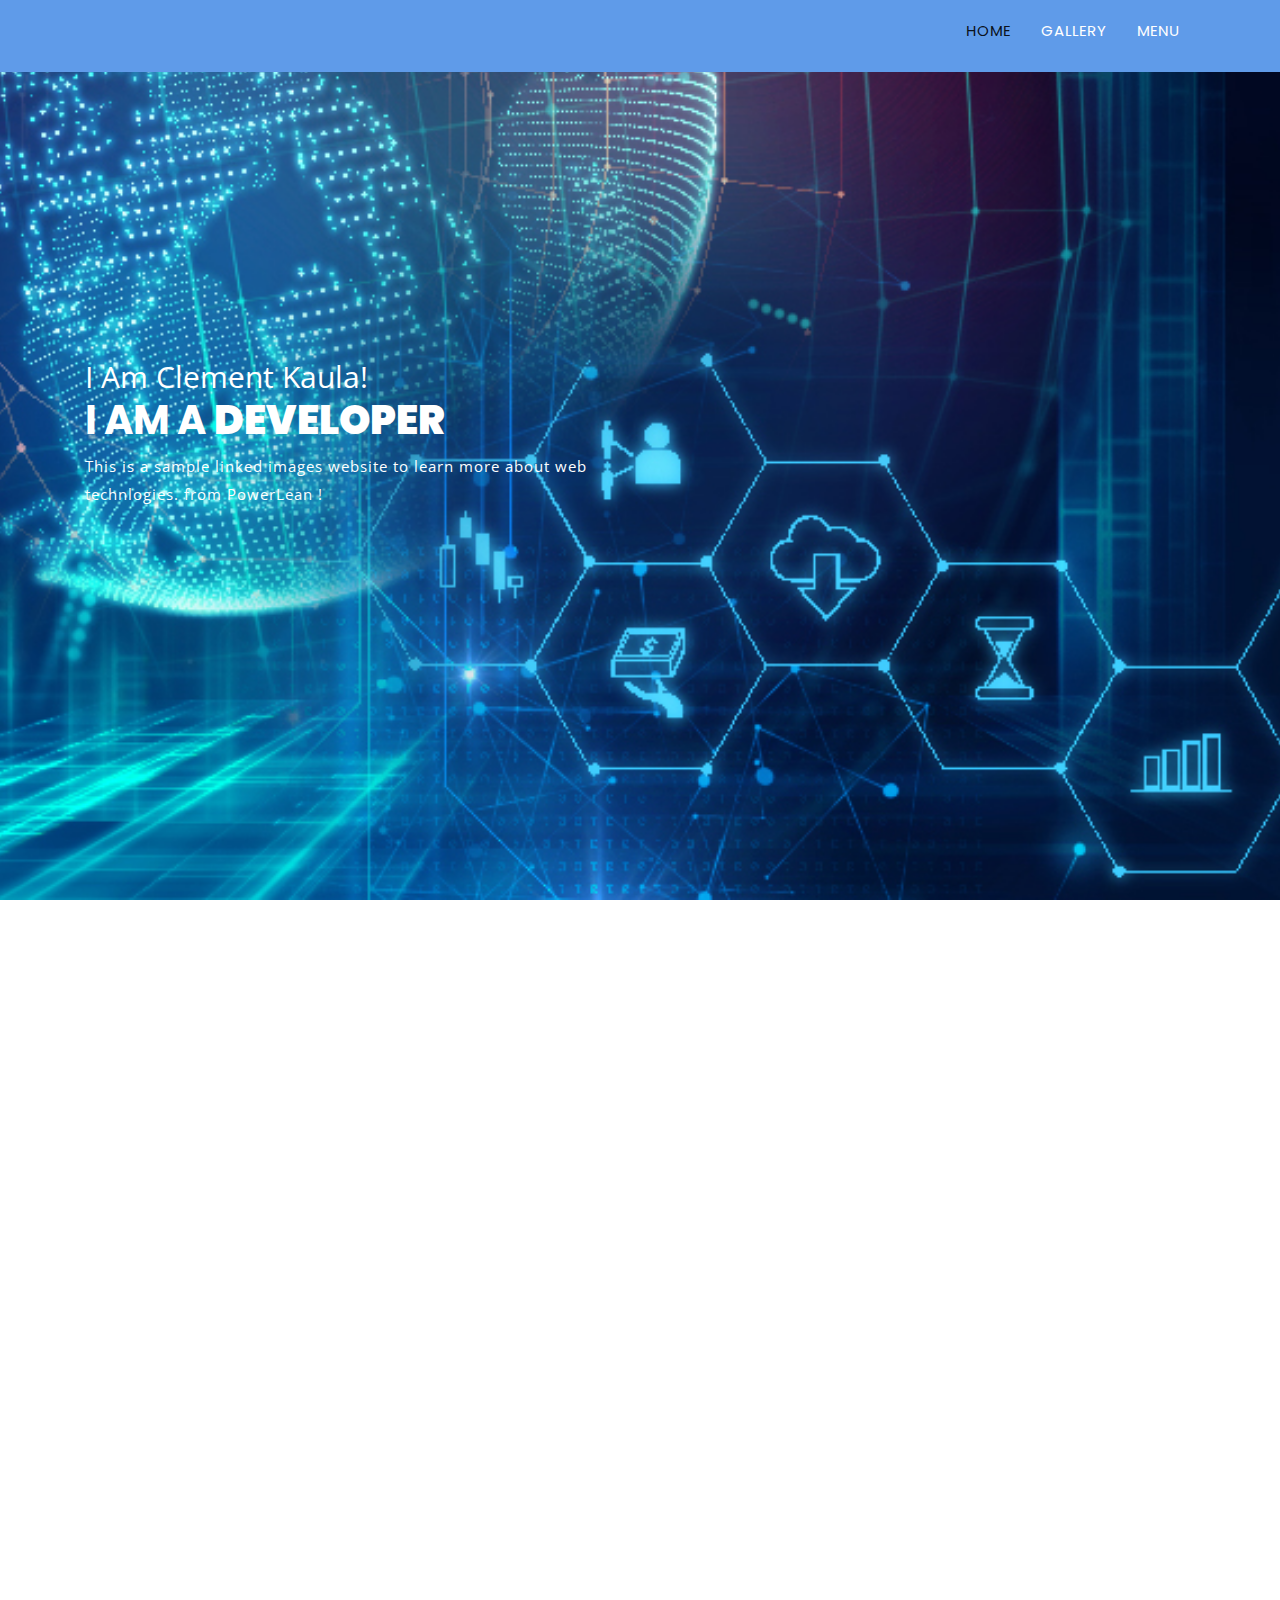
==== index.html @ 2032330b "sync" ====
<!DOCTYPE html>
<html lang="en">

<!-- index-554:30-->
<head>
	<!--===== Meta Tag =====-->
	<meta charset="utf-8">
	<meta http-equiv="x-ua-compatible" content="ie=edge">
	<meta name="description" content="Runaway - Personal Portfolio HTML Template">
	<meta name="viewport" content="width=device-width, initial-scale=1">
	<meta name="keywords" content=" creative, personal, linked page, resume, responsive, bootstrap, photography, designer, developer">
	<meta name="author" content="root">

	 <!--	Css Links
    ==================================================-->
     <link rel="stylesheet" href="css/bootstrap.min.css">
     <link rel="stylesheet" href="css/style.css">

     <!-- Favicon 
    ==================================================-->
	<!-- <link rel="icon" type="image/png" sizes="32x32" href="images/favicon.ico"> -->

      <!--	Title
    ==================================================-->
	<title>Kaula Clement</title>

</head>

<body id="top" class="page-load">
	<!--	Start Back to top
	=================================================-->
	<a href="#" id="scroll" style="display: none;"><span></span></a>
	<!--	End Back to top
	==================================================-->

	<!--	Preloader
	==================================================-->
	<div class="preloader">
		<div class="lds-css ng-scope">
			<div class="lds-spinner" style="width:100%;height:100%">
				<div></div>
				<div></div>
				<div></div>
				<div></div>
				<div></div>
				<div></div>
				<div></div>
				<div></div>
				<div></div>
				<div></div>
				<div></div>
				<div></div>
			</div>
		</div>
	</div>
	

<!-- Wrapper Start 
==================================================-->
<div id="page_wrapper">
	<div class="row">
	<!-- Start Nav Menu 
	==============================================-->
	<header class="main_nav">
		<div class="container">
			<nav class="navbar navbar-expand-lg navbar-light w-100"> 
				<button class="navbar-toggler" type="button" data-toggle="collapse" data-target="#navbarSupportedContent" aria-controls="navbarSupportedContent" aria-expanded="false" aria-label="Toggle navigation"> <span class="navbar-toggler-icon"></span> </button>
				<div class="collapse navbar-collapse" id="navbarSupportedContent">
					<ul class="navbar-nav ml-auto">
					  <li class="nav-item"><a class="nav-link active" href="#top">Home<span class="sr-only">(current)</span></a></li>
					  <li class="nav-item"><a class="nav-link" href="#gallery">Gallery</a></li>
					  <li class="nav-item"><a class="nav-link" href="#menu">Menu</a></li>
					</ul>
				</div>		
			</nav>
		</div>	
	</header>
	
	<!-- End Nav Menu
	==================================================-->
	
	<!--	Start Main Banner 
	==================================================-->
	<section id="main_banner" class="banner_image background1 overlay_one">
		<div class="container h-100">
            <div class="row h-100 align-items-center">
                <div class="col-md-12 col-lg-12 home-content text-left">
                    <div class="mainbanner_content">
                        <span class="pb_5 banner_title text-white">I Am Clement Kaula!</span>  
                        <h1 class="cd-headline clip is-full-width text-uppercase">
                            <span class="text-white">I am a</span>
                            <span class="cd-words-wapper text-white">
                                <b class="is-viible">Developer</b>
                                <!-- <b>Developer.</b>
                                <b>Freelancer.</b> -->
                            </span>
                        </h1>
                        <p class="text-white mb_30">This is a sample linked images website to learn more about web technlogies. from PowerLean !</p>
                        <!-- <a class="btn btn-default" href="#">Download CV</a> -->
                    </div>
                </div>          
            </div>
        </div>
    </section>
	<!--	End Main Banner 
	==================================================-->
	<!--	Start About
	===================================================-->
	<section id="gallery" class="py_80 full_row bg_white">
		<div class="container">
			<div class="row">
				<div class="col-md-12 col-lg-12">
					<div class="section_title_1 text-center mx-auto pb_60 wow animated slideInUp">
	                    <h2 class="title text-uppercase"><span class="line_double mx-auto color_default">nature</span>Nature of the world!!</h2>
	                    <span class="sub_title">Nature picture </span>
	                </div>
				</div>
			</div>
			<div class="about_one">
				<div class="row justify-contents-center ">
					<div class="col-md-7 col-lg-7 mx-auto">
						<img src="/images/images/green-nature-tgy6dtxhgtwubez9.jpg" alt="">
					</div>
					
					</div>
				</div>
			</div>
		</div>
	</section>
	
	<section id="menu" class="py_80 bg_secondery full_row">
		<div class="container">
			<div class="row">
				<div class="col-md-12 col-lg-12">
					<div class="section_title_1 text-center mx-auto pb_60 wow animated slideInUp">
	                    <h2 class="title text-uppercase"><span class="line_double mx-auto color_default">Menu</span>On our menu list</h2>
	                    <span class="sub_title">
							<img src="/images/images/CD-Blog-Cover-Graphics-3-1.jpg" alt="">
						</span>
	                </div>
				</div>
			</div>
			
		</div>
	</section>
	<!--	End Skill
	===================================================-->


	</div>
</div>

	<script src="js/jquery.min.js"></script>
	<script src="js/popper.min.js"></script>
	<script src="js/bootstrap.min.js"></script>
	<script src="js/plugins.js"></script>
	<script src="js/custom.js"></script>
	<script>
		$(document).ready(function() {
		//  Smoothscroll js
		//=========================================
		  $("a").on('click', function(event) {

			  if (this.hash !== "") {
				event.preventDefault();
			  
				var hash = this.hash;

				$('html, body').animate({
				  scrollTop: $(hash).offset().top 
				}, 1000, function(){
			 
				  window.location.hash = hash;
				});
			  }
			});
		 });
	</script>
</body>

<!-- index-554:31-->
</html>
---- css/style.css ----
/**
  
* Template Name: Runaway - Personal Portfolio HTML Template
* Version: 2.1.1
* Author: themetrading
* Email: themetrading@gmail.com
* Developed By: themetrading
* First Release: 08 February 2019
* Author URL: www.themetrading.com

**/

/*===================================================================================
Table of CSS Content arrage with every section name
=====================================================================================

01.   Default Css
02.   Default Margin and Padding
03.   Overlay Css
04.   Socal Media
05.   Massage Box
06.	  Main Title
07.   background Image
08.   Nav Menu Css
09.   Side Nav menu
10.   Main banner
11.   Slider 
12.	  About
13.	  Video Popup 
14.	  Progress Bar and Fact Counter
15.   Services One
16.   Services Two
17.	  Portfolio
18.   Pricing
19.   Team
20.	  Testimonial
21.   Blog
22.   Contact
23.   Preloader 
24.   Back to Top
25.   Page Banner
26.   Page Nav
27.   Blog Sidebar
28.   Blog Details
29.   Template Default Animation Css
30.   Color Settings
31.   Responsive Media Queries Css
/*===================================================================================
	Typography links 
 	Import Google Fonts
=====================================================================================*/
@import url("https://fonts.googleapis.com/css?family=Open+Sans:400,400i,700,700i,800,800i|Poppins:400,400i,600,600i,700,700i,800,800i");

/*===================================================================================
01.		Default Css
=====================================================================================*/
body{
	font-family: 'Open Sans', sans-serif;
	font-size: 15px;
	line-height: 28px;
}
h1,h2,h3,h4,h5,h6{
   font-family: 'Poppins', sans-serif;
   font-weight: 700;
}
h1{
	font-size: 40px;
	line-height: 48px;
}
h2{
	font-size: 32px;
	line-height: 44px;
}
h3{
	font-size: 24px;
	line-height: 36px;
}
h4{
	font-size: 18px;
	line-height: 30px;
}
h5{
	font-size: 16px;
	line-height: 24px;
}
h6{
	font-size: 14px;
	line-height: 22px;
}
p{
	margin: 0px;
}
img{
    width: 100%;
    height: auto;
}
ul{
	margin: 0;
	padding: 0;
}
ul li{
	list-style-type: none;
}
a{
	display: inline-block;
	font-family: 'Poppins', sans-serif;
}
a:hover,a:focus,a.active{
	text-decoration: none !important;
	box-shadow: none !important;
}
*, ::after, ::before{
	 outline: none !important;
}
.btn:focus,.btn:active {
   outline: none !important;
   box-shadow: none;
}
.btn{
    padding: 10px 30px;
    font-size: 14px;
    font-family: 'Open Sans', sans-serif;
    border-radius: 0px;
    font-weight: 600;
    letter-spacing: 1px;
    text-transform: uppercase;
}
.btn_info{
  font-style: italic;
  text-transform: capitalize;
  padding: 0px;
}
.w_60{
	width: 60%;
}
.w_50{
	width: 50%;
}
.w_40{
	width: 40%;
}
.xy-center{
    position: absolute;
    left: 50%;
    top: 50%;
    z-index: 11;
}
[class^="flaticon-"]:before, [class*=" flaticon-"]:before{
	margin-left: 0px !important;
}
.pp-scrollable{
    overflow-y: scroll;
    height: 100%;
}
.full_row{
  position: relative;
  width: 100%;
}
::-webkit-scrollbar{
      width: 5px !important;
    }
    ::-webkit-scrollbar-track {
      box-shadow: inset 0 0 5px #ececec !important; 
    }
/*=====================================================================================
02.		Default Margin and Padding
========================================================================================*/
/*  Margin 
======================*/
.mx_10{
	margin: 0px 10px;
}
.my_60{
  margin: 60px 0px;
}
.mt_5{
	margin-top: 5px;
}
.mt_15{
    margin-top: 15px;
}
.mt_60{
	margin-top: 60px;
}
.mb_60{
  margin-bottom: 60px;
}
.mt_30{
	margin-top: 30px;
}
.mt_100{
  margin-top: 100px;
}
.ml_105{
    margin-left: 105px;
}
.mr_20{
  margin-right: 20px;
}
.mr_60{
  margin-right: 60px;
}
.mb_15{
    margin-bottom: 15px
}
.mb_20{
  margin-bottom: 20px;
}
.mb_30{
    margin-bottom: 30px
}
/*  padding  
========================*/
.p_30{
  padding: 30px;
}
.p_20{
  padding: 20px;
}
.py_60{
  padding: 60px 0px;
}
.py_80{
	padding: 80px 0px;
}
.pr_50{
  padding-right: 50px;
}
.pt_15{
  padding-top: 15px;
}
.pt_30{
	padding-top: 30px;
}
.pt_60{
	padding-top: 60px;
}
.pb_60{
	padding-bottom: 60px;
}
.pb_30{
	padding-bottom: 30px;
}

/*=======================================================================
03.		Overlay Css
=========================================================================*/
.overlay_one,.overlay_two,.overlay_three,.overlay_four{
    position: relative;
}
.overlay_one:before,.overlay_two:before,.overlay_three:before,.overlay_four:before{
  position: absolute;
  content:" ";
  top:0;
  left:0;
  width:100%;
  height:100%;
  display: block;
  z-index: 9
}
/*=======================================================================
04.   Socal Media
=========================================================================*/
.socal_media ul li{
  margin-bottom: 15px;
}
.socal_media ul li a,.owl-carousel .owl-nav button.owl-prev,
.owl-carousel .owl-nav button.owl-next,.contact_icon,.contact_icon{
  width: 50px;
  height: 50px;
  line-height: 42px;
  text-align: center;
  border-radius: 50%;
  border: 5px solid;
}
.socal_media_2 ul li{
  float: left;
  padding-right: 20px;
  font-size: 18px;
}

/*====================================================================
05.   Massage Box
======================================================================*/
.contact_massage {
    content: "";
    position: absolute;
    top: 20px;
    right: 0;
    width: 60px;
    height: 60px;
    z-index: 111;
}
.contact_massage a {
    font-size: 24px;
    line-height: 60px;
    display: block;
    margin: 0 auto;
    text-align: center;
}
/*====================================================================
06.		Main Title
======================================================================*/
.section_title_1 .title span{
    display: table;
    font-size: 18px;
    font-weight: 600;
    padding-left: 35px;
}
.section_title_1{
  width: 60%;
}
.main_title p{
  width: 40%;
}
.line_double{
    position: relative;
    text-transform: lowercase;
    padding: 0 50px !important;
}
.line_double::before, .line_double::after{
    background-color: #95bb2f;
}
.line_double::before {
    left: 0;
}
.line_double::before, .line_double::after{
	content: "";
	position: absolute;
    width: 25px;
    height: 2px;
    top: 50%;
}
.line_double::after {
    right: 0;
}
.line_double::before, .line_double::after{
	content: "";
	position: absolute;
    width: 25px;
    height: 2px;
    top: 50%;
}
#pp-nav{
    z-index: 11;
}
#pp-nav span, .pp-slidesNav span{
    top: 2px;
    left: 2px;
    width: 10px;
    height: 10px;
    border: 2px solid;
    border-radius: 50%;
    position: absolute;
    z-index: 1;
}
#pp-nav li .active span:before{
    content: "";
    position: absolute;
    width: 14px;
    height: 14px;
    top: -4px;
    left: -4px;
    border-radius: 100%;
    border: 1px solid #fff;
}
.widget_title{
  position: relative;
  font-weight: 600;
  text-transform: uppercase;
}
.widget_title:before{
    content: "";
    position: absolute;
    bottom: -5px;
    left: 0px;
    width: 50px;
    height: 2px;
}
/*====================================================================
07.   background Image
======================================================================*/
.bg_transparent{
  background-color: transparent;
}
.background1{
  background-image: url(../images/Tech-innovation-blog.jpg);
  /* background-image: url(../images/slider/03.jpg); */
}
.background2{
    background: url(../images/background/01.jpg) no-repeat center fixed;
}
.background3{
  background-image: url(../images/slider/04.jpg);
}
.background4{
  background-image: url(../images/slider/05.jpg);
}
.background5{
  background-image: url(../images/slider/06.jpg);
}
.background6{
    background-image: url(../images/footer.png);
    background-size: cover;
    background-repeat: no-repeat;
    width: 100%;
    height: auto;
}
.background7{
  background-image: url(../images/background/02.jpg);
}
.background8{
  background-image: url(../images/background/03.png);
}
.background9{
  background-image: url(../images/background/04.jpg);
  background-size: cover;
  background-position: center center;
}
/*====================================================================
08.   Nav Menu Css
======================================================================*/
.navbar{
	padding:0px;
}
.box-layout .main_nav{
  width: 1280px;
  display: inline-block;
  margin: 0 auto;
}
header{
  z-index: 11;
}
.navbar-brand{
	text-transform: uppercase;
	font-weight: 700;
	letter-spacing: 2px;
	font-family: 'Poppins', sans-serif;
}
.main_nav{
	  width: 100%;
    right: 0;
    left: 0;
    position: absolute;
    padding: 15px 0;
    min-height: 72px;
    background-color: #5f9be9;
}
.nav-scroll{
    left: 0;
    padding: 15px 0px;
    position: fixed;
    top: -100px;
    width: 100%;
    z-index: 100;
}
.navbar-light .navbar-nav .nav-link{
	letter-spacing:1px;
	text-transform: uppercase;
	line-height: 32px;
}

.navbar .navbar-nav .nav-item{
	padding:0px 15px;
}
.navbar-nav .nav-item .nav-link{
	position: relative;
	padding: 0;
  color: white;
}
.navbar-nav .nav-item .nav-link:before{
    position: absolute;
    content: "";
    width: 100%;
    display: table;
    height: 2px;
    left: 0px;
    bottom: 0px;
    opacity: 0;
}
.navbar-nav .nav-item .nav-link.active:before{
    opacity: 1;
}
/*==================================================================================
09.   Side Nav menu
====================================================================================*/
.sidebar{
  position: fixed;
    top: 0;
    left: 0;
    height: 100%;
    z-index: 100;
    padding: 30px 20px;
}
.sidenav{
    height: 100%;
    width: 0;
    position: fixed;
    z-index: 999;
    top: 0;
    left: 0;
    overflow-x: hidden;
    transition: 0.5s;
    padding-top: 60px;
}

.sidenav a{
    text-decoration: none;
    font-size: 14px;
    display: block;
}
ul#menu li a{
  margin: 7px 30px;
}
.sidenav .closebtn {
    position: absolute;
    top: 10px;
    right: 25px;
    font-size: 36px;
}
.sidebar span{
   font-size: 36px;
   display: block;
   text-align: center;
}
.sidebar img{
    margin-bottom: 60px;
}
#mysidenav img{
    width: 50px;
    height: auto;
    display: block;
    margin: 15px 0px 30px 30px;
}   
/*====================================================================
10.   Main banner
======================================================================*/
.banner_image,.banner_water_effect{
    width: 100%;
    height: 100vh;
    background-size: cover;
    overflow: hidden;
    background-position: 50% 50%;
    background-repeat: no-repeat;
    position: relative;
}
.mainbanner_content{
  position: relative;
  z-index: 9
}
.banner_title{
  font-size: 30px;
}
.mainbanner_content p{
	font-size: 15px;
	letter-spacing: 1px;
  width: 50%;
}
/*===============================================================================
11.   Slider 
=================================================================================*/
.pattan{
    position: relative;
}
.pattan:after{
    content: "";
    position: absolute;
    top: 0;
    bottom: 0;
    left: 0;
    background-image: url(../images/pattan.png);
    background-color: transparent;
    z-index: 9;
    width: 40%;
    height: auto;
}
.carousel-caption{
    position: absolute;
    text-align: left;
    top: 50%;
    z-index: 999
}
.carousel-caption p{
  width: 60%;
}
#slider img{
    width: 100%;
    height: 100vh;
    max-height: 100%;
    object-fit: cover;
}
.carousel-caption h1{
    position: relative;
    z-index: 99
}
/* Slider Liner Css Start */
.line-container{
    max-width: 1224px;
    width: 92%;
    margin: 0 auto;
    position: absolute;
    top: 0;
    right: 0;
    left: 0;
    z-index: 5;
}
.liner{
    position: relative;
}
.liner:before{
    content: "";
    position: absolute;
    top: 0;
    left: 50%;
    right: 50%;
    bottom: 0;
    border: 1px solid rgba(255, 255, 255, 0.09);
    width: 1px;
    height: 100vh;
    min-height: 100%;
}
/*===============================================================================
12.		About
=================================================================================*/

.personal_info ul li{
	border-bottom: 1px solid;
	padding: 10px 0px;
}
.about2 img{
  width: 100%;
  height: 100vh;
  max-height: 100%;
}
.personal_info ul li{
  border-bottom: 1px solid;
  border-width: 80%;
  padding: 10px 0px;
}
.myself img{
  width: 150px;
  height: auto;
  float: right;
}

/*===============================================================================
13.		Video Popup 
=================================================================================*/
.intro-video {
 width:100%;
 height: 350px;
 background-size: cover;
 position: relative
}
.intro-video:before {
 position: absolute;
 content: "";
 width: 100%;
 height: 100%;
 top: 0;
 left: 0;
 z-index: 1
}
.video-popup span{
 position: absolute;
 width: 80px;
 height: 80px;
 line-height: 80px;
 text-align: center;
 font-size: 24px;
 border-radius: 50%;
 padding-left: 3px;
 top: 50%;
 left: 50%;
 z-index: 2
}
.video-popup .inner_title.center_middle{
 margin-top: 80px
}
.YouTubePopUp-Wrap {
  background-color: rgba(0, 0, 0, 0.8);
  height: 100%;
  left: 0;
  position: fixed;
  top: 0;
  width: 100%;
  z-index: 99999
}
.YouTubePopUp-Content {
  background: rgba(0, 0, 0, 0) url("../images/fancybox/fancybox_loading.gif") no-repeat scroll center center;
  display: block;
  height: 100%;
  margin: 0 auto;
  max-width: 680px;
  position: relative
}
.YouTubePopUp-Content iframe {
  border: medium none;
  bottom: 0;
  display: block;
  height: 480px;
  margin: auto 0;
  max-width: 100%;
  position: absolute;
  top: 0;
  width: 100%
}
.profile_img.personal_video{
    position: relative;
}
.profile_img.personal_video a {
    position: absolute;
    width: 80px;
    height: 80px;
    line-height: 90px;
    text-align: center;
    border-radius: 50%;
    top: 48%;
    left: 78px;
    z-index: 222;
}
.profile_img.personal_video .iconround:before{
    content: "";
    position: absolute;
    top: 48%;
    left: 17px;
    width: 122px;
    height: 122px;
    border: 5px solid;
    border-radius: 100%;
}
.profile_img.personal_video .loader{
    position: absolute;
    left: 17.50%;
    top: 48%;
    z-index: 11;
}
.personal_video a {
    position: relative;
}
.personal_video a {
    position: absolute;
    width: 80px;
    height: 80px;
    line-height: 90px;
    text-align: center;
    border-radius: 50%;
    top: 50%;
    left: 50%;
    z-index: 222;
}
.personal_video .video-popup i:before {
    font-size: 24px;
    text-align: center;
    margin: 0 auto;
    margin-left: 8px;
}

/*===============================================================================
14.   Progress Bar and Fact Counter
=================================================================================*/
/* progress-bar */
.prgs-bar{
  position: relative;
}
.prgs-bar > span{
  font-weight: 600;
  text-transform: uppercase
}
.skill-progress .progress{
  margin: 5px 0 20px;
  border-radius: 0px;
}
.skill-percent{
  position: absolute;
  right: 0;
  top: 0;
  text-align: right;
  font-weight: 700;
  font-size: 15px;
}
.progress-bar{
  transition: all 3000ms ease 0s;
  width: 0
}
/* Fact Counter */

.fact-counter{
  position: relative;
  z-index: 11
}
.counter span:before{
  font-size: 44px;
  margin-left: 0;
}
.count-num{
  float: left;
  display: contents;
}
.counting_digit span{
  font-size: 30px;
  margin-left: 5px;
}
.counter h3{
  font-weight: 600;
  letter-spacing: 3px;

}
/*==================================================================================
15.   Services One
====================================================================================*/
.service_one{
  border-radius: 20px;
  border: 2px solid;
  border-color: transparent;
  margin: 10px 20px;
}
.service_one:hover{
  border: 2px solid;
}
.srvicon{
  width: 70px;
  height: 70px;
  text-align: center;
  border-radius: 50%;
  border: 5px solid;
  margin-bottom: 15px;
}
.srvicon span:before{
  font-size: 32px;
  text-align: center;
  margin: 0 auto;
  line-height: 62px;
}
.owl-nav{
  margin-top: 50px !important;
  text-align: center;
  margin: 0 auto;
}
.owl-carousel .owl-nav button.owl-prev{
  margin-right: 10px;
}
.owl-carousel .owl-nav.disabled{
  display: block !important;
}
/*==================================================================================
16.   Services Two
====================================================================================*/
.service_two p{
  padding: 30px 20px;
}
.srv_item_number{
    position: relative;
    overflow: hidden;
    text-align: right;
    border-bottom: 1px dotted;
}
.srv_item_number:after{
    content: "";
    position: absolute;
    right: 0;
    bottom: 0;
    display: block;
    width: 80px;
}
.srv_item_number strong{
    font-size: 42px;
    line-height: 42px;
    font-weight: 700;
    position: relative;
    top: 20px;
    display: inline-block;
    transition: all .4s ease;
    padding-right: 20px;
}
.service_two .srv_icon{
    width: 100px;
    height: 100px;
    transition: all .8s ease;
    text-align: center;
    margin: 0 auto
}
.service_two .srv_icon span:before{
    font-size: 42px;
    line-height: 100px;
}
.service_two:hover .srv_item_number strong{
    top: 0;
}
.service_two:hover .srv_icon{
    transform: rotateY(180deg);
}

/*===============================================================================
17.		Portfolio
=================================================================================*/

.filters ul li{
	float: left;
	margin: 0px 15px;
	cursor: pointer;
	font-family: 'Poppins', sans-serif;
	font-size: 16px;
	text-transform: uppercase;
	letter-spacing: 1px;
}
.default-portfolio-item{
    position: relative;
}
.default-portfolio-item .overlay-box{
	position:absolute;
	left:0px;
	top:0px;
	width:100%;
	height:100%;
	display:block;
	opacity:0;
	visibility:hidden;
}

.default-portfolio-item .overlay-box span{
	position:absolute;
	left:0px;
	top:47%;
	width:100%;
	height:100%;
	display:table;
	vertical-align:middle;
	text-align:center;
}
.default-portfolio-item .overlay-box span i.fa{
    text-align: center;
    font-size: 24px;
}
.filter-list .mix{
	display:none;	
}
.gallery-section .filters{
	position:relative;
	text-align:center;
	margin-bottom:50px;	
}

.gallery-section .filter-btns{
	position:relative;
	text-align:center;
}

.gallery-section .filter-btns li{
	position:relative;
	display:inline-block;
	padding:5px 20px;
	line-height:24px;
	border:1px solid;
	cursor:pointer;
	text-transform:uppercase;
	font-size:14px;
	margin-right:15px;
}
.tag{
	position:absolute;
	left:15px;
	bottom:5%;
	vertical-align:middle;
	text-align:center;
}
.tag ul li{
	float: left;
	padding-right: 5px;
}
.overlay-box{
	border:5px solid
}
/*============================================================================
18.   Pricing
==============================================================================*/
.table{
  border-radius: 20px;
  padding: 40px 30px;
}
.table h1{
  font-family: 'Poppins', sans-serif;
}
.table ul li{
  padding: 7px;
  border-bottom: 1px solid;
}
.table ul li:last-child{
  border-bottom: none;
}
/*===========================================================================
19.   Team
=============================================================================*/
.member{
  position: relative;
}
.member .data{
  -moz-transform: rotate(-90deg);
  -webkit-transform: rotate(-90deg);
  -o-transform: rotate(-90deg);
  -ms-transform: rotate(-90deg);
  transform: rotate(-90deg);
  transform-origin: left top 0;
  display: inline-block;
  position: absolute;
}
.member .data h4, .member .data strong{
  padding: 10px 30px;
  display: block;
}
.data strong{
  letter-spacing: 2px;
  font-weight: 500;
}
.border h4, .border strong{
  margin-bottom: 0px;
}
.border strong{
  font-weight: 500;
  letter-spacing: 1px;
  font-size: 16px;
  margin-bottom: 15px;
}
.member .hover_overlay{
    position: absolute;
    content: " ";
    top: 0;
    left: 0;
    width: 100%;
    height: 100%;
    z-index: 9;
    padding: 15px;
    background-color: rgba(0,0,0,0.5);
    opacity: 0;
}
.hover_overlay .socal_media{
  text-align: center;
  margin: 0 auto;
  display: table;
}
.hover_overlay .socal_media ul li{
  float: left;
  margin-right: 5px;
  margin-bottom: 0px;
}
.hover_overlay .socal_media ul li a{
  width: 45px;
  height: 45px;
  line-height: 36px;
}
.border{
  width: 100%;
  height: 100%;
  padding: 15px;
  border: 3px solid !important;
}
.border p{
  margin-bottom: 25px;
}
.member:hover .data{
  opacity: 0;
}
/*============================================================================
20.		Testimonial
==============================================================================*/

.member_feedback{
  position: relative;
  margin: 60px 15px 10px 15px;
}
.member_feedback h5{
  letter-spacing: 2px;
}
.client_img img{
  width: 100px !important;
  height: auto;
  border-radius: 100%;
  position: absolute;
  top: -50px;
  left: 30px;
  margin-bottom: 20px;
}
.star{
  margin-top: 40px;
}
.member_feedback h5{
  font-weight: 500
}
.star ul li{
  float: left;
  margin-right: 5px;
}
.member_feedback:after{
  content: "";
  display: block;
  position: absolute;
  top: 0;
  right: -1px;
  background-image: url(../images/testimonial/clone.png);
  background-repeat: no-repeat;
  width: 100%;
  height: 100%;
  opacity: 0.04;
  background-position: top right;
  overflow: hidden;
}
.owl-carousel .owl-nav button.owl-prev span,
.owl-carousel .owl-nav button.owl-next span{
	font-size: 20px;
    line-height: 40px;
    font-weight: 600;
}
.owl-carousel .owl-nav button.owl-prev {
    margin-right: 10px;
}
/*===============================================================================
21.   Blog
=================================================================================*/
.blog_item{
  position: relative;
}
.comments{
    position: absolute;
    top: 10px;
    right: 30px;
    z-index: 11;
    font-size: 42px;
}
.comments span{
    position: absolute;
    top: 7px;
    right: 12px;
    z-index: 11;
    font-size: 14px;
    font-weight: 600;
}
.blog_content{
  padding: 30px 15px;
  display: inline-block;
}
.blog_title a h5{
  line-height: 24px;
}
.blog_img{
    overflow: hidden;
}
.admin{
  border-radius: 30px;
  padding: 5px;
  display: inline-block;
  float: left;
}
.admin img{
  width: 40px !important;
  height: 40px;
  border-radius: 100%;
  margin-right: 10px;
  float: left;
}
.admin span{
  padding-right: 15px;
  line-height: 39px;
}
.date{
  font-size: 16px;
  font-weight: 700;
  line-height: 50px;
}

/*===============================================================================
22.   Contact
=================================================================================*/
.contact_info ul li{
  margin-bottom: 10px;
}
.contact_text h6{
  font-weight: 600;
  letter-spacing: 1px;
}
.form-control{
  padding: 5px 15px;
  font-size: 14px;
  height: calc(30px + 15px);
  margin-bottom: 30px;
  border-radius: 0px;
  border: none;
  border-bottom: 1px solid;
}
.form-control:focus{
    outline: 0;
    box-shadow: none;
}
.error-handel{
  position: relative;
}
.error-handel:before{
  bottom: -30px;
  display: table;
  height: 35px;
  left: 15px;
  margin: auto 0;
  position: absolute;
  text-align: left;
  width: 100%
}
#success, #error {
  display: none;
  line-height: 34px
}
.contact_message .error{
  font-weight: 500;
  font-size: 13px;
  margin-bottom: 0;
}
#success, #error {
  display: none;
  line-height: 34px
}
#success {
  color: #31bb15
}
.contact_message .error{
  font-weight: 300;
  font-size: 13px;
  margin-bottom: 0;
}
.contact_info ul li .contact_icon{
    margin-right: 20px;
}
.contact_text{
  display: table-cell;
}
.twite i {
    padding-right: 15px;
}
.subscribe .form-control{
  border-bottom: 0px;
}

/*===============================================================================
23.   Preloader 
=================================================================================*/
.preloader{
    width: 100%;
    height: 100%;
    top: 0;
    left: 0;
    position: fixed;
    z-index: 9999;
}
@keyframes lds-spinner {
  0% {
    opacity: 1;
  }
  100% {
    opacity: 0;
  }
}
@-webkit-keyframes lds-spinner {
  0% {
    opacity: 1;
  }
  100% {
    opacity: 0;
  }
}
.lds-spinner{
  position: absolute;
  top: 50%;
  left: 50%;
}
.lds-spinner div {
  left: 94px;
  top: 48px;
  position: absolute;
  -webkit-animation: lds-spinner linear 1s infinite;
  animation: lds-spinner linear 1s infinite;
  width: 12px;
  height: 24px;
  border-radius: 40%;
  -webkit-transform-origin: 6px 52px;
  transform-origin: 6px 52px;
}
.lds-spinner div:nth-child(1) {
  -webkit-transform: rotate(0deg);
  transform: rotate(0deg);
  -webkit-animation-delay: -0.916666666666667s;
  animation-delay: -0.916666666666667s;
}
.lds-spinner div:nth-child(2) {
  -webkit-transform: rotate(30deg);
  transform: rotate(30deg);
  -webkit-animation-delay: -0.833333333333333s;
  animation-delay: -0.833333333333333s;
}
.lds-spinner div:nth-child(3) {
  -webkit-transform: rotate(60deg);
  transform: rotate(60deg);
  -webkit-animation-delay: -0.75s;
  animation-delay: -0.75s;
}
.lds-spinner div:nth-child(4) {
  -webkit-transform: rotate(90deg);
  transform: rotate(90deg);
  -webkit-animation-delay: -0.666666666666667s;
  animation-delay: -0.666666666666667s;
}
.lds-spinner div:nth-child(5) {
  -webkit-transform: rotate(120deg);
  transform: rotate(120deg);
  -webkit-animation-delay: -0.583333333333333s;
  animation-delay: -0.583333333333333s;
}
.lds-spinner div:nth-child(6) {
  -webkit-transform: rotate(150deg);
  transform: rotate(150deg);
  -webkit-animation-delay: -0.5s;
  animation-delay: -0.5s;
}
.lds-spinner div:nth-child(7) {
  -webkit-transform: rotate(180deg);
  transform: rotate(180deg);
  -webkit-animation-delay: -0.416666666666667s;
  animation-delay: -0.416666666666667s;
}
.lds-spinner div:nth-child(8) {
  -webkit-transform: rotate(210deg);
  transform: rotate(210deg);
  -webkit-animation-delay: -0.333333333333333s;
  animation-delay: -0.333333333333333s;
}
.lds-spinner div:nth-child(9) {
  -webkit-transform: rotate(240deg);
  transform: rotate(240deg);
  -webkit-animation-delay: -0.25s;
  animation-delay: -0.25s;
}
.lds-spinner div:nth-child(10) {
  -webkit-transform: rotate(270deg);
  transform: rotate(270deg);
  -webkit-animation-delay: -0.166666666666667s;
  animation-delay: -0.166666666666667s;
}
.lds-spinner div:nth-child(11) {
  -webkit-transform: rotate(300deg);
  transform: rotate(300deg);
  -webkit-animation-delay: -0.083333333333333s;
  animation-delay: -0.083333333333333s;
}
.lds-spinner div:nth-child(12) {
  -webkit-transform: rotate(330deg);
  transform: rotate(330deg);
  -webkit-animation-delay: 0s;
  animation-delay: 0s;
}
.lds-spinner {
  width: 200px !important;
  height: 200px !important;
  -webkit-transform: translate(-100px, -100px) scale(1) translate(100px, 100px);
  transform: translate(-100px, -100px) scale(1) translate(100px, 100px);
}

/*===============================================================================
24.   Back to Top
=================================================================================*/
#scroll {
    position: fixed;
    right: 10px;
    bottom: 10px;
    cursor: pointer;
    width: 50px;
    height: 50px;
    text-indent: -9999px;
    display: none;
    -webkit-border-radius: 60px;
    -moz-border-radius: 60px;
    border-radius: 60px;
    z-index: 11;
}
#scroll span {
    position: absolute;
    top: 50%;
    left: 50%;
    margin-left: -8px;
    margin-top: -12px;
    height: 0;
    width: 0;
    border: 8px solid transparent;
}
/*===============================================================================
25.   Page Banner
=================================================================================*/
.banner{
  padding: 110px 0px;
}
.page_banner_title{
  margin-top: 10px;
}
.banner_text{
  position: relative;
  z-index: 11;
}
.breadcrumbs ul li{
    float: left;
    margin-right: 15px;
    display: inline-block;
}
.breadcrumbs ul li:last-child{
  margin-right: 0px;
}
/*===============================================================================
26.   Page Nav
=================================================================================*/
nav ul li.page-item{
  margin-right: 7px;
}
.page-link{
    border: none;
    border-radius: 50%;
    line-height: 31px;
    width: 45px;
    height: 45px;
    font-size: 16px;
    text-align: center;
}
.page-item:first-child .page-link,
.page-item:last-child .page-link{
  border-radius: 50%;
}
/*===============================================================================
27.  Blog Sidebar
=================================================================================*/
.widget .socal_media ul li{
  float: left;
  margin-right: 7px;
}
.category_sidebar ul li,.archives ul li{
  padding: 7px 0px;
  text-align: right;
  width: 100%;
  display: inline-block;
}
.category_sidebar ul li a,.archives ul li a{
  float: left;
}
.recent_post .post_img{
  width: 80px;
  height: auto;
  float: left;
}
.recent_post_content{
  display: inline-block;
  padding-left: 15px;
  width: 70%;
}
.tags ul li{
  float: left;
  margin: 0px 5px 5px 0px;
}
.tags ul li a{
  padding: 5px 25px;
  border-radius: 50px;
}
/*===============================================================================
28.  Blog Details
=================================================================================*/

.blog_details .comments{
    position: relative;
    display: inline-block;
    margin-left: 45px;
    font-size: 24px;
    float: left;
}
.blog_details .comments span {
    position: relative;
    display: inline-block;
    top: -3px;
    margin-left: 15px;
    font-weight: 500;
}
.blog_details .date{
  font-weight: 500;
  font-size: 14px;
}
blockquote{
  padding-left: 30px;
  font-style: italic;
}
.author_img{
  float: left;
}
.author_img > img{
  width: 70px;
}
.author_text{
  padding-left: 30px;
  display: table;
}
.author_info{
  margin-bottom: 10px;
}
.author_name{
  display: inline-block;
  text-transform: inherit;
  font-weight: 400;
}
.author_info span {
    float: right;
    font-style: italic;
    font-size: 14px;
    font-weight: 400;
}
.replied{
    margin-left: 100px;
}
/*============================================================================
 29.  Template Default Animation Css
 =============================================================================*/
 /* 
Slider Animation
======================================================= */
.carousel-caption h1 {
    animation-delay: 0.2s;
    animation-duration: 1s;
    opacity:0
}
.carousel-caption p {
    animation-delay: 0.6s;
    animation-duration: 1s;
    opacity:0;
}
.carousel-caption .btn{
    animation-delay: 1.3s;
    animation-duration: 1s;
    opacity:0;
}
.carousel-item.active .carousel-caption p, 
.carousel-item.active .carousel-caption h1,
.member:hover .data{
    animation-name: fadeInUp;
}
.carousel-item.active .carousel-caption p, 
.carousel-item.active .carousel-caption h1{
    animation-duration: 1s;
    animation-fill-mode: both;
    opacity:1
}
.carousel-item.active .carousel-caption .btn{
    animation-name: fadeInUp;
}
.carousel-item.active .carousel-caption .btn{
    animation-duration: 1s;
    animation-fill-mode: both;
    opacity:1
}

/*  Nav Animation
======================================================*/

.nav-scroll, .menu-scroll{
    -webkit-transform: translateY(100px);
    -ms-transform: translateY(100px);
    -o-transform: translateY(100px);
    -moz-transform: translateY(100px);
    transform: translateY(100px);
    -webkit-transition: transform .5s;
    -ms-transition: transform .5s;
    -o-transition: transform .5s;
    -moz-transition: transform .5s;
    transition: transform .5s;
}
.navbar-nav .nav-item .nav-link:before{
     -webkit-transition: all 300ms linear;
     -ms-transition: all 300ms linear;
     -moz-transition: all 300ms linear;
     -o-transition: all 300ms linear;
     transition: all 300ms linear;
    
}
.navbar-nav .nav-item .nav-link:before{
    -webkit-transform: scaleX(0);
    -ms-transform: scaleX(0);
    -moz-transform: scaleX(0);
    -o-transform: scaleX(0);
    transform: scaleX(0);
}
.navbar-nav .nav-item .nav-link.active:before{
    -webkit-transform: scaleX(1);
    -moz-transform: scaleX(1);
    -ms-transform: scaleX(1);
    -o-transform: scaleX(1);
    transform: scaleX(1);
}

/*  Default Animation
==========================================================================*/
.default-portfolio-item .overlay-box,.table,.member:hover .data,
.blog_img img,.blog_item:hover .blog_img img,.blog_item a:hover,
.page-link,.category_sidebar ul li,.category_sidebar ul li a,.recent_post a,
.archives ul li a,.tags ul li a,.btn_info{
    -webkit-transition:all 400ms ease-out;
    -ms-transition:all 400ms ease-out;
    -o-transition:all 400ms ease-out;
    -moz-transition:all 400ms ease-out;
    transition:all 400ms ease-out;
}
.default-portfolio-item .overlay-box .arrow span i.fa:hover,.member:hover .hover_overlay{
    transition:all 0.6s ease 0s;
    -webkit-transition:all 0.6s ease 0s;
    -moz-transition:all 0.6s ease 0s;
    -o-transition:all 0.6s ease 0s;
    -ms-transition:all 0.6s ease 0s;
}
.default-portfolio-item .overlay-box,.member .hover_overlay{
    -webkit-transform:scale(0,0);
    -ms-transform:scale(0,0);
    -moz-transform:scale(0,0);
    -o-transform:scale(0,0);
    transform:scale(0,0);
}
.default-portfolio-item:hover .overlay-box,.member:hover .hover_overlay,.blog_img img{
    -webkit-transform:scale(1,1);
    -ms-transform:scale(1,1);
    -o-transform:scale(1,1);
    -moz-transform:scale(1,1);
    transform:scale(1,1);
    opacity:1;
    visibility:visible; 
}
.blog_item:hover .blog_img img{
    -webkit-transform: scale(1.3);
    -moz-transform: scale(1.3);
    -o-transform: scale(1.3);
    -ms-transform: scale(1.3);
    transform: scale(1.3);
}
#pp-nav li .active span:before{
    -ms-transition: all 400ms linear;
    -moz-transition: all 400ms linear;
    -o-transition: all 400ms linear;
    -webkit-transition: all 400ms linear;
    transition: all 400ms linear;
}

/*  Transform
===========================================================================*/

.line_double::before, .line_double::after,
.line_double::before, .line_double::after,
.profile_img.personal_video .iconround:before,
.carousel-caption{
    transform: translateY(-50%);
    -webkit-transform: translateY(-50%);
    -ms-transform: translateY(-50%);
    -moz-transform: translateY(-50%);
    -o-transform: translateY(-50%);
}
.personal_video a,.lds-spinner{
    transform: translate(-50%,-50%);
    -webkit-transform: translate(-50%,-50%);
    -ms-transform: translate(-50%,-50%);
    -moz-transform: translate(-50%,-50%);
    -o-transform: translate(-50%,-50%);
}

/*  Youtube video
============================================================================*/

@-webkit-keyframes ball-scale-multiple {
  0% {
    -webkit-transform: scale(0);
            transform: scale(0);
    opacity: 0; }
  5% {
    opacity: 1; }
  100% {
    -webkit-transform: scale(1);
            transform: scale(1);
    opacity: 0; } }

@keyframes ball-scale-multiple {
  0% {
    -webkit-transform: scale(0);
            transform: scale(0);
    opacity: 0; }
  5% {
    opacity: 1; }
  100% {
    -webkit-transform: scale(1);
            transform: scale(1);
    opacity: 0; } }

.ball-scale-multiple {
  position: relative 
 }
  .ball-scale-multiple > div:nth-child(2) {
    -webkit-animation-delay: -0.4s;
            animation-delay: -0.4s; }
  .ball-scale-multiple > div:nth-child(3) {
    -webkit-animation-delay: -0.2s;
            animation-delay: -0.2s; }
  .ball-scale-multiple > div {
    border-radius: 100%;
    margin: 2px;
    -webkit-animation-fill-mode: both;
            animation-fill-mode: both;
    position: absolute;
    opacity: 0;
    margin: 0;
  left: -70px;
  top: -70px;
    width: 140px;
    height: 140px;
    -webkit-animation: ball-scale-multiple 3s 0s linear infinite;
            animation: ball-scale-multiple 3s 0s linear infinite; 
}
/*============================================================================
  30.   Color Settings
==============================================================================*/
#page_wrapper {
    padding-left: 15px;
    padding-right: 15px;
    background-color: #fff;
}
.box-layout {
  margin: 0 auto;
  border-radius: 1px;
  width: 1280px;
  padding-left: 15px;
  padding-right: 15px;
  z-index: 9;
  -webkit-box-shadow: 0 0 15px rgba(0, 0, 0, 0.10);
  box-shadow: 0 0 15px rgba(0, 0, 0, 0.10);
}
.body_overlay {
  position: relative;
  height: 100%
}
.body_overlay:before {
  content: "";
  position: absolute;
  width: 100%;
  height: 100%;
  background: rgba(0, 0, 0, .40);
}

/*
  Sidebar panel css
======================================*/
/*----- Input Radio Switch ----*/
.template_style ul li {
    float: left;
    font-size: 13px;
    margin-right: 10px;
}
.btn_link,
.btn_link:hover{
  color: #000;
}
.switcher_layout,
.box_bg_style,
.template_style{
  border-top: 1px solid #e7e7e7
}
.select_bg {
  display: inline-block;
  width: 100%
}
.layout_title{
  font-size: 14px;
    margin-bottom: 5px;
    display: inline-block
}
.radio_check {
    border-radius: 22px;
    display: block;
    height: 44px;
    width: 100px;
  position: relative;
  overflow: hidden
}
.radio_check input[type="checkbox"]{
  display: none
}
.radio_check label {
  padding:0 15px;
  transform: translateX(0px);
  width: 156px;
  cursor: pointer;
  max-width: inherit
}
.radio_check input[type="checkbox"]:checked + label{
  transform:translateX(-56px)
}
.radio_check label span {
  line-height: 44px;
  color: #fff
}
.radio_check label span:first-child {
  float:left
}
.radio_check label span:last-child {
  float:right
}
.radio_check label::before {
    background-color: #fff;
    border-radius: 50%;
    content: "";
    height: 40px;
    left: 58px;
    position: absolute;
    top: 2px;
    width: 40px;
    z-index: 1;
}
/*----- Box BG Image ----*/
[type="radio"] {
  display: none;
}
label.radios {
  position: relative;
  padding-left: 25px;
  cursor: pointer;
  font-weight: 500;
  width: 30px;
  height: 30px;
  margin-bottom: -5px
}
[type="radio"]:checked + label.radios::after {
  font-family: FontAwesome;
    content: "\f00c";
  line-height: 28px;
  border: 1px solid;
  text-align: center
}
.box_bg_style label::after {
  content: '';
  position: absolute;
  left: 0;
  top: 0px;
  width: 100%;
  height: 100%;
  box-shadow: inset 0 1px 3px rgba(0,0,0,.1);
}
[type="radio"]:checked + label.radios::before {
  content: '';
  position: absolute;
  left: 0;
  top: 0px;
  width: 30px;
  height: 30px
}
.box_bg_style li{
  float: left;
    margin: 0 3px 0 0
}

/*
  Color Setting css
================================================*/
.on-panel {
    height: 45px;
    left: -45px;
    position: absolute;
    top: 0;
    width: 45px;
    cursor: pointer;
    font-size: 7px;
    line-height: 55px;
}
.color-panel {
  position: fixed;
  right: -225px;
  top: 90px;
  z-index: 111;
  -webkit-transition: all 500ms ease-in-out;
  -ms-transition: all 500ms ease-in-out;
  -o-transition: all 500ms ease-in-out;
  -moz-transition: all 500ms ease-in-out;
  transition: all 500ms ease-in-out
}
.color-panel.open {
  right: 0
}
.on-panel img{
  padding: 10px
}
.panel-box, .switcher_layout,
.box_bg_style,.template_style{
  padding: 10px 10px 10px 20px;
  width: 225px;
  background: #f8f8f8;
  display: table
}
.panel-box .panel-title{
  display: inline-block;
  width: 100%;
  margin-bottom: 10px
}
.color-box {
  display: table;
  width: 100%;
  text-align: left;
}
.color-box li{
  display: inline-block;
  width: 22px;
  height: 22px;
  margin-right: 5px;
  cursor: pointer
}
.scroll-btn{
  position: fixed;
  right: 30px;
  bottom: 50px;
  width: 35px;
  height: 35px;
  line-height: 33px;
  text-align: center;
  color: #fff;
  z-index: 9
}
.color-panel {
  background-color: #fff
}
.color-box li {
  position: relative;
  overflow: hidden;
}

.color-box li.active{
  border: 2px solid #000;
}

.color-box li.default {
  background-color:#ffb32f;
}
.color-box li.color_2 {
  background-color:#90c923;
}
.color-box li.color_3 {
  background-color:#00cad6;
}
.color-box li.color_4 {
  background-color:#00cd7b;
}
.color-box li.color_5 {
  background-color:#ffd633;
}
.color-box li.color_6 {
  background-color:#d2bd7f;
}
.color-box li.color_7 {
  background-color:#00fff7;
}
.color-box li.color_8 {
  background-color:#f3c26b;
}
.color-box li.color_9 {
  background-color:#ff3926;
}
.color-box li.color_10 {
  background-color:#f89635;
}
.color-box li.color_11 {
  background-color:#FFEB69;
}
.color-box li.color_12 {
  background-color:#73b5ff;
}
.color-box li.color_13 {
  background-color:#00a1f2;
}
.color-box li.color_14 {
  background-color:#1da8ab;
}
/*
  Default Background css
====================================================================*/
.body_bg_1 {
  background: url(../images/bg-image/bg-1.jpg) no-repeat fixed;
  background-position: center center;
  background-size: cover;
}
.body_bg_2 {
  background: url(../images/bg-image/bg-2.jpg) no-repeat fixed;
  background-position: center center;
  background-size: cover;
}
.body_bg_3 {
  background: url(../images/bg-image/bg-3.jpg) no-repeat fixed;
  background-position: center center;
  background-size: cover;
}
.body_bg_4 {
  background: url(../images/bg-image/bg-4.jpg) no-repeat fixed;
  background-position: center center;
  background-size: cover;
}
.body_bg_5 {
  background: url(../images/bg-image/bg-5.jpg) no-repeat fixed;
  background-position: center center;
  background-size: cover;
}
.body_bg_6 {
  background: url(../images/bg-image/bg-6.jpg) no-repeat fixed;
  background-position: center center;
  background-size: cover;
}
.body_bg_7 {
  background: url(../images/bg-image/bg-7.jpg) no-repeat fixed;
  background-position: center center;
  background-size: cover;
}
.body_bg_8 {
  background: url(../images/bg-image/bg-8.jpg) no-repeat fixed;
  background-position: center center;
  background-size: cover;
}
.body_bg_9 {
  background: url(../images/bg-image/bg-9.jpg) no-repeat fixed;
  background-position: center center;
  background-size: cover;
}
.body_bg_10 {
  background: url(../images/bg-image/bg-10.jpg) no-repeat fixed;
  background-position: center center;
  background-size: cover;
}
.pattern_1{
  background: url(../images/bg-image/pattern/1.png) repeat fixed;
}
.pattern_2{
  background: url(../images/bg-image/pattern/2.png) repeat fixed;
}
.pattern_3{
  background: url(../images/bg-image/pattern/3.png) repeat fixed;
}
.pattern_4{
  background: url(../images/bg-image/pattern/4.png) repeat fixed;
}
.pattern_5{
  background: url(../images/bg-image/pattern/5.png) repeat fixed;
}


.box_bg_style .pattern1{
  background: url(../images/bg-image/pattern/1.png) no-repeat center;
}
.box_bg_style .pattern2{
  background: url(../images/bg-image/pattern/2.png) no-repeat center;
}
.box_bg_style .pattern3{
  background: url(../images/bg-image/pattern/3.png) no-repeat center;
}
.box_bg_style .pattern4{
  background: url(../images/bg-image/pattern/4.png) no-repeat center;
}
.box_bg_style .pattern5{
  background: url(../images/bg-image/pattern/5.png) no-repeat center;
}

.box_bg_style .body_image1{
  background: url(../images/bg-image/bg-1.jpg) no-repeat center / cover;
}
.box_bg_style .body_image2{
  background: url(../images/bg-image/bg-2.jpg) no-repeat center / cover;
}
.box_bg_style .body_image3{
  background: url(../images/bg-image/bg-3.jpg) no-repeat center / cover;
}
.box_bg_style .body_image4{
  background: url(../images/bg-image/bg-4.jpg) no-repeat center / cover;
}
.box_bg_style .body_image5{
  background: url(../images/bg-image/bg-5.jpg) no-repeat center / cover;
}
.box_bg_style .body_image6{
  background: url(../images/bg-image/bg-6.jpg) no-repeat center / cover;
}
.box_bg_style .body_image7{
  background: url(../images/bg-image/bg-7.jpg) no-repeat center / cover;
}
.box_bg_style .body_image8{
  background: url(../images/bg-image/bg-8.jpg) no-repeat center / cover;
}
.box_bg_style .body_image9{
  background: url(../images/bg-image/bg-9.jpg) no-repeat center / cover;
}
.box_bg_style .body_image10{
  background: url(../images/bg-image/bg-10.jpg) no-repeat center / cover;
}

/*=================================================================================
 31.   Responsive Media Queries Css
 ==================================================================================*/
/*
// Extra large devices (large desktops, 1200px and up)
============================================================*/
@media (min-width: 1200px) {
  .services,.portfolio2,.pricing,.team,.testimonial,.contact,.footer_bottom{
    margin-left: 30px;
  }
  .hover_overlay .border h4{
    margin-top: 15px;
    font-size: 24px;
    line-height: 20px;
  }
  .hover_overlay .border strong{
    margin-bottom: 5px;
  }
  .border{
    padding: 10px;
  }
  .border p {
      margin-bottom: 15px;
  }
}
/*
// Large devices (desktops, 992px and up)
============================================================*/
@media (max-width: 1199px){
  h1 {
      font-size: 28px;
      line-height: 32px;
  }
  h2 {
      font-size: 20px;
      line-height: 24px;
  }
  h3{
    font-size: 16px;
    line-height: 20px;
  }
  h4 {
      font-size: 15px;
      line-height: 18px;
  }
  .member .hover_overlay{
    padding: 5px;
  }
  .border{
    padding: 10px;
  }
  .member .hover_overlay h4{
      margin-bottom: 0px;
  }
  .member .hover_overlay strong{
    margin-bottom: 0px;
    font-size: 14px;
    font-weight: 500
  }
  .border p{
      margin-bottom: 10px;
      font-size: 13px;
      line-height: 16px;
  }
  .hover_overlay .socal_media ul li a {
      width: 40px;
      height: 40px;
      line-height: 32px;
  }
  .services,.portfolio2,.pricing,.team,.testimonial,.contact,.footer_bottom{
    margin-left: 70px;
  }
  .member_feedback h5{
    margin-bottom: 15px;
  }
  .service_one{
    padding: 30px 15px;
  }
  .profile_img.personal_video .iconround:before{
    width: 110px;
    height: 110px;
    left: 10px;
  }
  .profile_img.personal_video a{
    left: 65px;
  }
  .admin span,.date{
    font-size: 14px;
  }
  .admin{
    padding: 0px;
  }
  .date{
    line-height: 38px;
  }
  /* Blog */
  .socal_media ul li a{
    width: 30px;
      height: 30px;
      line-height: 23px;
      text-align: center;
      border-radius: 50%;
      border: 3px solid;
      font-size: 12px;
  }
  .blog_sidebar .widget{
    padding: 20px 15px;
    margin-bottom: 30px;
  }
  .category_sidebar ul li, .archives ul li{
    padding: 5px 0px;
  }
  .recent_post .post_img{
    width: 55px;
  }
  .recent_post_content h6{
    font-size: 12px;
    line-height: 16px;
  }
  .recent_post ul li{
    margin-bottom: 10px;
  }
  .recent_post_content span{
    font-size: 13px;
  }
  .blog_details .comments{
    margin-top: -4px;
  }
  .share_post h4{
    line-height: 31px;
  }
}
/*
// Medium devices (tablets, 768px and up)
============================================================*/
@media (max-width: 991px){
  .main_nav{
    background-color: #5f9be9;
  }
  .mainbanner_content p{
    width: 71%;
  }
  .section_title_1{
      width: 75%;
  }
  .profile_img.personal_video .iconround:before{
    left: 6px;
      width: 80px;
      height: 80px;
  }
  .profile_img.personal_video a{
    width: 50px;
      height: 50px;
      line-height: 53px;
      left: 46px;
  }
  .personal_video .video-popup i:before{
    font-size: 24px;
  }
  .profile_img.personal_video .loader{
    left: 17%;
  }
  .about_myskill h2{
    font-size: 30px;
  }
  .counter h3{
    font-size: 15px;
  }
  .blog_item{
    margin-bottom: 30px;
  }
  .carousel-caption p {
      width: 100%;
  }
  /*  horizontal and vertical version responsive css */
  .video_content {
     padding: 0px;
  }
  .services,.portfolio2,.pricing,.team,.testimonial,.contact,.footer_bottom{
    margin-left: 70px;
  }
  .main_title p{
    width: 80%;
  }
  .hover_overlay .border h4{
    margin-top: 20px;
    font-size: 28px;
    line-height: 32px;
  }
  .hover_overlay .border strong{
    font-size: 24px;
  }
  .hover_overlay .border p{
    font-size: 16px;
    line-height: 26px;
    padding: 30px 30px 0px;
  }
  .hover_overlay .socal_media ul li a{
    width: 50px;
    height: 50px;
    line-height: 40px;
  }
  .contact_text span{
    font-size: 13px;
  }
  .company p,.company,.video_content{
    padding-bottom: 30px;
  }
  .company h1,.company p{
    padding-top: 30px;
  }
  .filters ul li{
    margin: 0px 10px;
  }
  .table{
    margin-bottom: 30px;
  }
  /* Blog */
  .socal_media ul li a{
    width: 30px;
      height: 30px;
      line-height: 23px;
      text-align: center;
      border-radius: 50%;
      border: 3px solid;
      font-size: 12px;
  }
  .blog_sidebar .widget{
    padding: 20px 10px;
    margin-bottom: 30px;
  }
  .category_sidebar ul li, .archives ul li{
    padding: 5px 0px;
  }
  .recent_post .post_img{
    width: 55px;
  }
  .recent_post_content h6{
    font-size: 12px;
    line-height: 16px;
  }
  .recent_post ul li{
    margin-bottom: 10px;
  }
  .recent_post_content span{
    font-size: 13px;
  }
  .blog_details .date{
    line-height: 40px;
  }
  .replied{
      margin-left: 40px;
  }
}

/*
// Small devices (landscape phones, 576px and up)
============================================================*/
@media (max-width: 767px){
  .mainbanner_content p{
    width: 100%;
  }
  .section_title_1 {
      width: 100%;
  }
  .profile_img.personal_video .loader{
    left: 15%;
  }
  .counter,.blog_item{
    margin-bottom: 30px;
  }
  .filters ul li{
    margin: 5px 10px
  }
  .profile_img.personal_video .iconround:before{
    width: 130px;
    height: 130px;
    left: 20px;
  }
  .profile_img.personal_video a{
    width: 90px;
      height: 90px;
      line-height: 100px;
      left: 84px;
  }
  .profile_img.personal_video .loader {
      left: 16%;
  }
  .skill-progress{
    margin-top: 20px;
  }
  .contact_message{
    margin-top: 50px;
  }
  
/*  horizontal and vertical version responsive css */
  .banner_title {
      font-size: 18px;
  }
  .main_nav{
    /* background-color: #818181; */
    background-color: #5f9be9;
  }
  .sidebar img{
      margin-bottom: 20px;
  }
  .socal_media{
    margin-top: 20px;
  }
  .socal_media ul li a{
    width: 30px;
      height: 30px;
      line-height: 28px;
      text-align: center;
      border-radius: 50%;
      border: 2px solid;
      font-size: 11px;
  }
  .carousel-caption{
    top: 40%;
  }
  .contact_massage{
    top: 20px;
    width: 50px;
    height: 50px;
  }
  .contact_massage a{
    font-size: 20px;
    line-height: 50px;
  }
  .carousel-caption p{
    font-size: 14px;
    line-height: 22px;
    width: 100%;
  }
  .carousel-caption{
    left: 15%;
  }
  h1 {
      font-size: 20px;
      line-height: 24px;
  }
  h2 {
      font-size: 22px;
      line-height: 26px;
  }
  h3 {
      font-size: 20px;
      line-height: 24px;
  }
  h4{
    font-size: 16px;
    line-height: 22px;
  }
  .btn {
      padding: 5px 15px;
      font-size: 12px;
  }
  .sidebar {
      padding: 15px 10px;
  }
  .about_myself,.education_experience,.video_content,.services,
  .portfolio2,.pricing,.team,.testimonial,.contact,.footer_bottom{
      margin-left: 70px;
  }
  .main_title p{
    width: 90%;
  }
  .education_experience .company span{
    margin-bottom: 15px;
    display: inline-block;
  }
  .education_experience .company h1{
    margin-top: 15px;
  }
  .company,.company p{
    padding-bottom: 15px;
  }
  .video_content{
    padding-bottom: 30px;
  }
  .hover_overlay .border h4{
    margin-top: 0px;
    font-size: 18px;
    line-height: 20px;
  }
  .hover_overlay .border strong{
    font-size: 20px;
  }
  .hover_overlay .border p{
    font-size: 16px;
    line-height: 26px;
    padding: 15px 15px 0px;
  }
  .footer-widget .main_title{
    margin-top: 30px;
  }
  .counter-box{
    margin-top: 20px;
  }
  .pagination{
    margin-bottom: 60px;
  }
  .recent_post_content span{
    font-size: 13px;
  }
  
  .reply_form{
    margin-bottom: 60px;
  }
}

/*
// Extra small devices (portrait phones, less than 576px)
============================================================*/
@media (max-width: 575px){
  .mainbanner_content h1 {
      font-size: 26px;
      line-height: 34px;
  }
  .counter,.blog_item{
    margin-bottom: 30px;
  }
  .banner_title {
      font-size: 20px;
  }
  .mainbanner_content p {
      font-size: 14px;
      letter-spacing: 1px;
      line-height: 21px;
      width: 100%;
  }
  .section_title_1 {
      width: 100%;
      font-size: 14px;
  }
  .section_title_1 .title{
    font-size: 24px;
      line-height: 36px;
  }
  .skill-progress{
    margin-top: 20px;
  }
  .profile_img.personal_video .iconround:before{
    width: 100px;
    height: 100px;
    left: 7px;
  }
  .profile_img.personal_video a{
    width: 70px;
    height: 70px;
    line-height: 80px;
    left: 57px;
  }
  .profile_img.personal_video .loader{
    left: 17%
  }
  .about_myskill h2{
    font-size: 24px;
  }
  .main_nav{
    /* background-color: #818181; */
    background-color: #5f9be9;
  }
  .sidebar{
    padding: 30px 10px;
  }
  .carousel-caption{
    left: 30%;
  }
  h1{
    font-size: 20px;
    line-height: 24px;
  }
  h2 {
      font-size: 18px;
      line-height: 23px;
  }
  h3 {
      font-size: 17px;
      line-height: 22px;
  }
  .btn {
      padding: 5px 15px;
      font-size: 12px;
  }
  .carousel-caption{
    top: 43%;
  }
  .carousel-caption p {
      width: 100%;
  }
  .pattan:after{
    width: 50%;
  }
  .about_myself,.education_experience,.video_content,.services,
  .portfolio2,.pricing,.team,.testimonial,.contact,.footer_bottom{
      margin-left: 70px;
  }
  .main_title p{
    width: 100%;
  }
  .education_experience .company span{
    margin-bottom: 15px;
    display: inline-block;
  }
  .education_experience .company h1,.company p{
    margin-top: 15px;
  }
  .company,.company p{
    padding-bottom: 15px;
  }
  .video_content{
    padding-bottom: 30px;
  }
  .service_one{
    padding: 30px 10px;
    margin: 0px;
  }
  .filters ul li{
    margin: 0px 10px;
  }
  .tag ul li{
    font-size: 12px;
  }
  .member .hover_overlay{
    padding: 0px;
  }
  .member .hover_overlay h4{
    margin-bottom: 0px;
  }
  .member .hover_overlay .border strong{
    margin-bottom: 5px;
  }
  .border {
      padding: 12px;
  }
  .border p {
      margin-bottom: 15px;
      font-size: 13px;
      line-height: 18px;
  }
  .hover_overlay .socal_media ul li a {
      width: 40px;
      height: 40px;
      line-height: 32px;
  }
  .hover_overlay .socal_media{
    padding-bottom: 3px;
  }
  .member_feedback{
    margin: 60px 0px 10px 0px;
  }
  .footer-widget .main_title{
    margin-top: 30px;
  }
  .pagination{
    margin-bottom: 60px;
  }
  .replied{
    margin-left: 35px;
  }
  
}

/* 
//  (320x480) iPhone (Original, 3G, 3GS)
============================================================*/
@media (max-width: 480px){
  h1,h2,h3,h4,h4,h6{
    font-weight: 600
  }
  body{
    font-size: 14px;
  }
  h1 {
      font-size: 18px;
      line-height: 22px;
  }
  .about_myself,.education_experience,.video_content,.services,
  .portfolio2,.pricing,.team,.testimonial,.contact,.footer_bottom{
      margin-left: 55px;
  }
  .main_nav{
    /* background-color: #818181 !important; */
    background-color: #5f9be9 !important;
  }
  .about_myskill h2 {
      font-size: 24px;
      line-height: 32px;
  }
  .filters ul li {
      margin: 0px 8px;
      font-size: 14px;
  }
  .admin{
    padding: 0px;
  }
  .date{
    font-size: 13px;
    line-height: 40px;
  }
  .socal_media_2{
    margin-bottom: 30px;
  }
/*  horizontal and vertical version responsive css */
  .carousel-caption p{
    font-size: 13px;
    line-height: 18px;
  }
  .sidebar img{
    margin-bottom: 25px;
  }
  .socal_media ul li a{
    width: 40px;
      height: 40px;
      line-height: 32px;
      text-align: center;
      border-radius: 50%;
      border: 5px solid;
  }
  #education .nav-item {
      margin: 0px 10px 10px 0px;
  }
  .socal_media{
    margin-top: 25px;
  }
  .service_one{
    margin: 15px 10px;
  }
  .member .data h4,.member .data strong{
    font-size: 14px;
    padding: 5px 15px;
  }
  .hover_overlay .socal_media{
    display: none;
  }
  .hover_overlay p{
    font-size: 12px;
  }
  .hover_overlay .border p {
      font-size: 13px;
      line-height: 22px;
  }
  .hover_overlay .border p{
    padding: 0px;
  }
  .hover_overlay .border strong {
      font-size: 15px;
  }
}
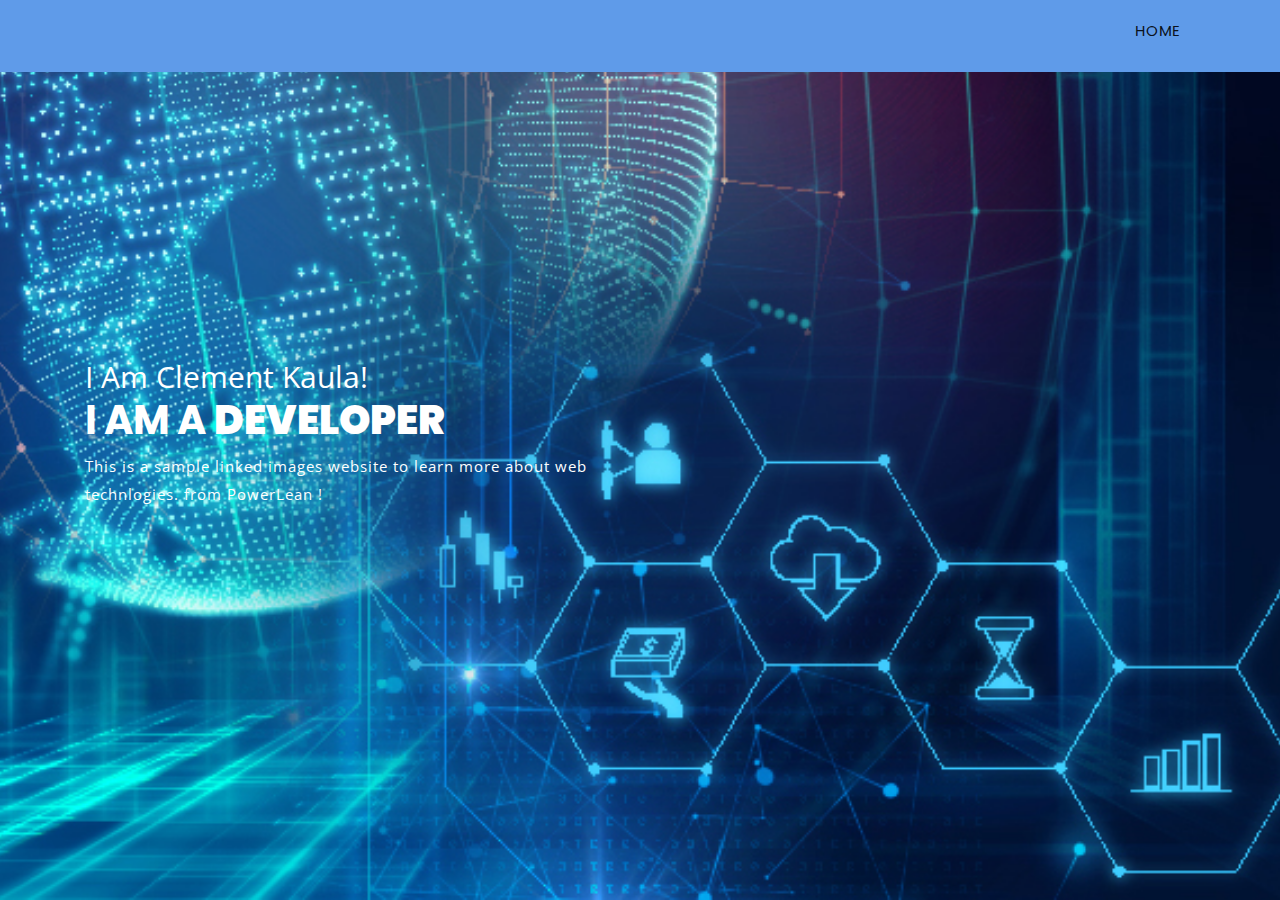
==== commit 0fab2356: "forms" ====
--- a/index.html
+++ b/index.html
@@ -68,8 +68,8 @@
 				<div class="collapse navbar-collapse" id="navbarSupportedContent">
 					<ul class="navbar-nav ml-auto">
 					  <li class="nav-item"><a class="nav-link active" href="#top">Home<span class="sr-only">(current)</span></a></li>
-					  <li class="nav-item"><a class="nav-link" href="#gallery">Gallery</a></li>
-					  <li class="nav-item"><a class="nav-link" href="#menu">Menu</a></li>
+					  <!-- <li class="nav-item"><a class="nav-link" href="#gallery">Gallery</a></li>
+					  <li class="nav-item"><a class="nav-link" href="#menu">Menu</a></li> -->
 					</ul>
 				</div>		
 			</nav>
@@ -102,51 +102,7 @@
             </div>
         </div>
     </section>
-	<!--	End Main Banner 
-	==================================================-->
-	<!--	Start About
-	===================================================-->
-	<section id="gallery" class="py_80 full_row bg_white">
-		<div class="container">
-			<div class="row">
-				<div class="col-md-12 col-lg-12">
-					<div class="section_title_1 text-center mx-auto pb_60 wow animated slideInUp">
-	                    <h2 class="title text-uppercase"><span class="line_double mx-auto color_default">nature</span>Nature of the world!!</h2>
-	                    <span class="sub_title">Nature picture </span>
-	                </div>
-				</div>
-			</div>
-			<div class="about_one">
-				<div class="row justify-contents-center ">
-					<div class="col-md-7 col-lg-7 mx-auto">
-						<img src="/images/images/green-nature-tgy6dtxhgtwubez9.jpg" alt="">
-					</div>
-					
-					</div>
-				</div>
-			</div>
-		</div>
-	</section>
 	
-	<section id="menu" class="py_80 bg_secondery full_row">
-		<div class="container">
-			<div class="row">
-				<div class="col-md-12 col-lg-12">
-					<div class="section_title_1 text-center mx-auto pb_60 wow animated slideInUp">
-	                    <h2 class="title text-uppercase"><span class="line_double mx-auto color_default">Menu</span>On our menu list</h2>
-	                    <span class="sub_title">
-							<img src="/images/images/CD-Blog-Cover-Graphics-3-1.jpg" alt="">
-						</span>
-	                </div>
-				</div>
-			</div>
-			
-		</div>
-	</section>
-	<!--	End Skill
-	===================================================-->
-
-
 	</div>
 </div>
 
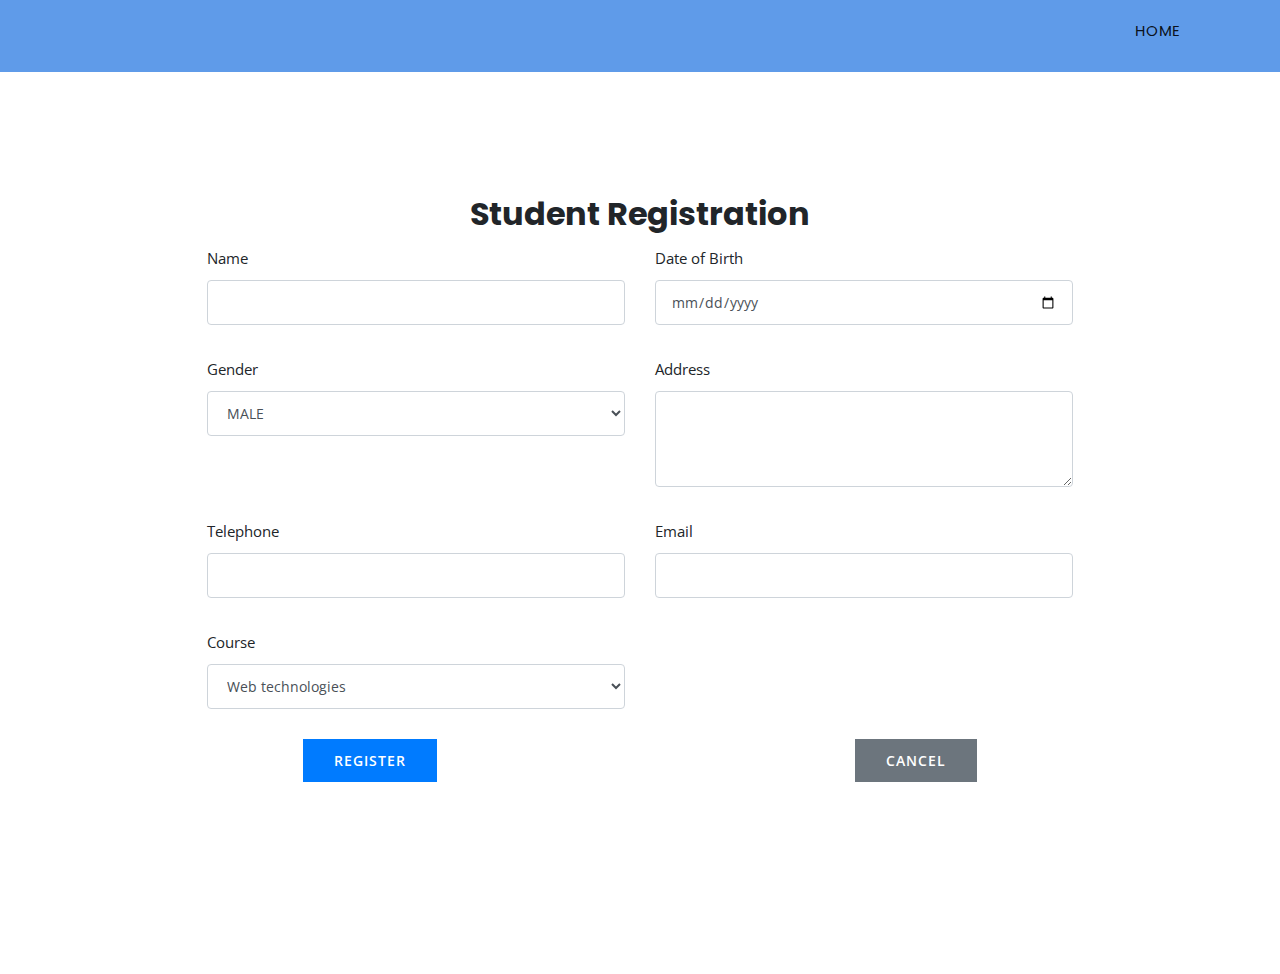
==== commit adcbb097: "form" ====
--- a/index.html
+++ b/index.html
@@ -81,27 +81,67 @@
 	
 	<!--	Start Main Banner 
 	==================================================-->
-	<section id="main_banner" class="banner_image background1 overlay_one">
-		<div class="container h-100">
-            <div class="row h-100 align-items-center">
-                <div class="col-md-12 col-lg-12 home-content text-left">
-                    <div class="mainbanner_content">
-                        <span class="pb_5 banner_title text-white">I Am Clement Kaula!</span>  
-                        <h1 class="cd-headline clip is-full-width text-uppercase">
-                            <span class="text-white">I am a</span>
-                            <span class="cd-words-wapper text-white">
-                                <b class="is-viible">Developer</b>
-                                <!-- <b>Developer.</b>
-                                <b>Freelancer.</b> -->
-                            </span>
-                        </h1>
-                        <p class="text-white mb_30">This is a sample linked images website to learn more about web technlogies. from PowerLean !</p>
-                        <!-- <a class="btn btn-default" href="#">Download CV</a> -->
-                    </div>
-                </div>          
-            </div>
-        </div>
-    </section>
+	<section class="p-5 m-5">
+		<div class="row align-items-center p-5 m-5">
+			<div class="col-md-12 col-lg-12 ">
+			   <form action="">
+				<div>
+					<h2 class="text-center">Student Registration</h2>
+				</div>
+				<div class="row">
+					<div class="col-md-6">
+						<label for="name">Name</label>
+						<input type="text" name="name" id="name" class="form-control">
+					</div> 
+					<br>
+					<div class="col-md-6">
+						<label for="date_of_birth">Date of Birth</label>
+						<input type="date" name="date_of_birth" id="date_of_birth"  class="form-control">
+					</div>
+					<div class="col-md-6">
+						<label for="gender">Gender</label>
+						<select name="gender" id="gender" class="form-control">
+							<option value="male">MALE</option>
+							<option value="female">FEMALE</option>
+						</select>
+					</div>
+					<div class="col-md-6">
+						<label for="address">Address</label>
+						<textarea name="address" id="address" cols="4" rows="4" class="form-control">
+	
+						</textarea>
+					</div>
+					<div class="col-md-6">
+						<label for="phone">Telephone</label>
+						<input type="number" name="phone" id="phone"  class="form-control">
+					</div>
+					<div class="col-md-6">
+						<label for="email">Email</label>
+						<input type="email" name="email" id="email"  class="form-control">
+					</div>
+					<div class="col-md-6">
+						<label for="Course">Course</label>
+						<select name="Course" id="Course" class="form-control">
+							<option value="wb-t">Web technologies</option>
+							<option value="pth">Python</option>
+							<option value="flt">Flutter</option>
+							<option value="git">Git</option>
+						</select>
+					</div>
+
+					
+					
+				</div>
+				<div class="row px-5 mx-5">
+					<input type="submit" value="Register" class="btn btn-sm round btn-primary">
+					<input type="button" value="Cancel" class=" btn btn-sm btn-secondary ml-auto">
+
+				</div>
+			   </form>
+			</div>          
+		</div>
+	</section>
+
 	
 	</div>
 </div>
--- a/css/style.css
+++ b/css/style.css
@@ -1182,9 +1182,9 @@
   font-size: 14px;
   height: calc(30px + 15px);
   margin-bottom: 30px;
-  border-radius: 0px;
+  /* border-radius: 0px;
   border: none;
-  border-bottom: 1px solid;
+  border-bottom: 1px solid; */
 }
 .form-control:focus{
     outline: 0;
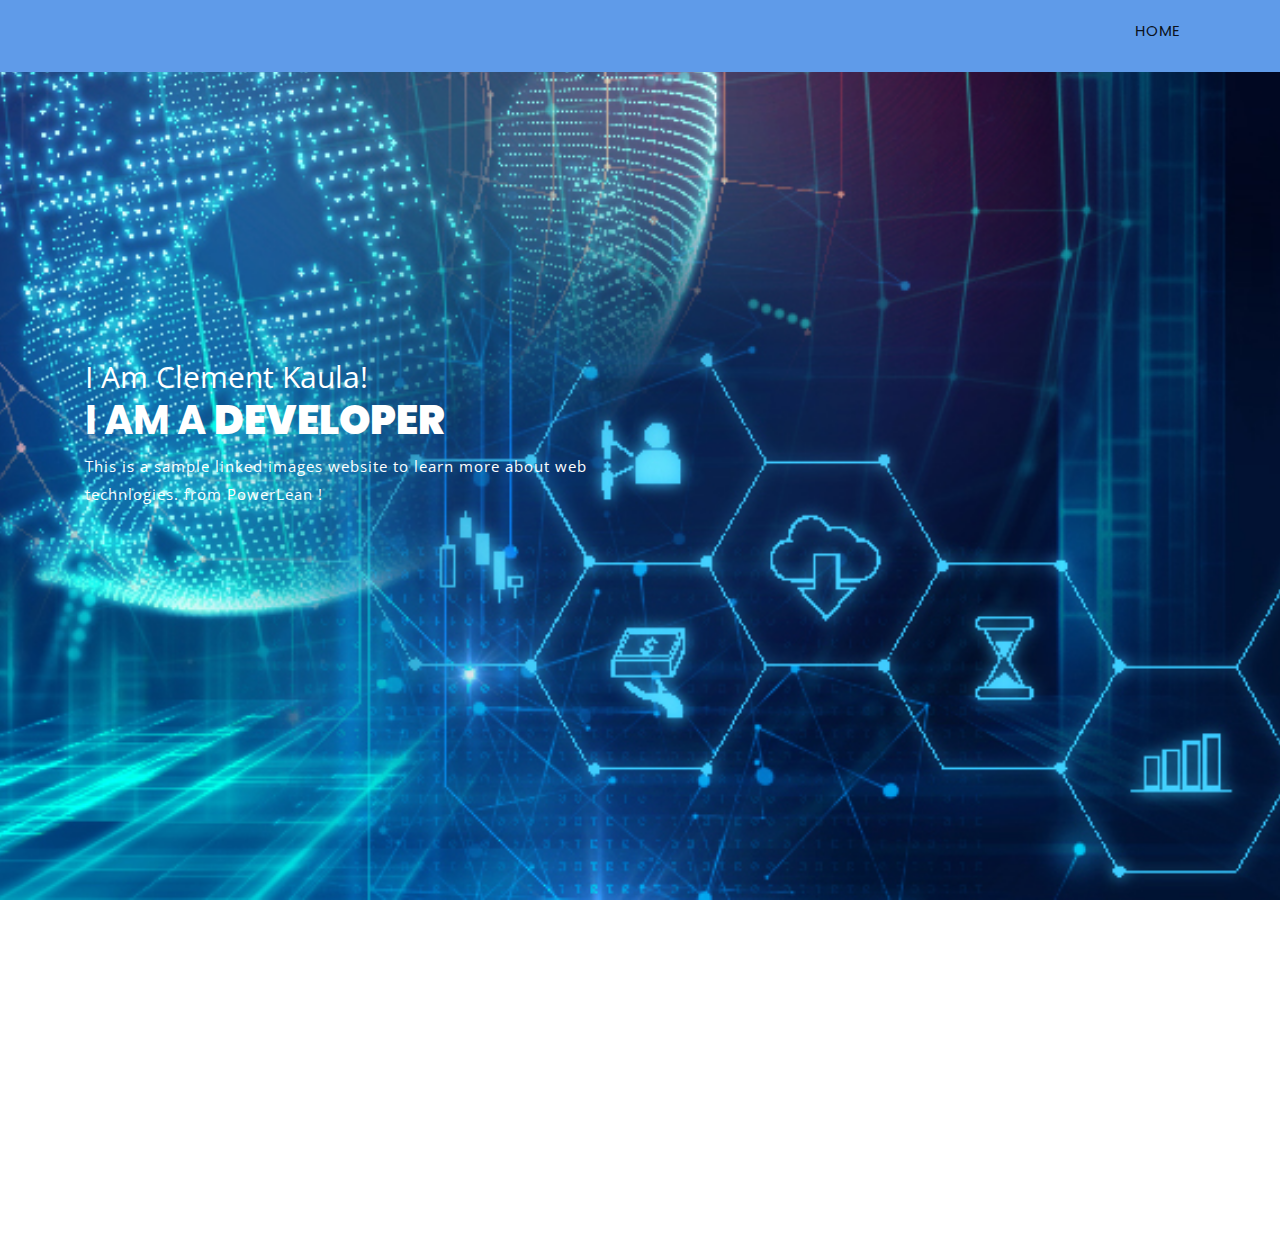
==== commit 2a636e28: "sync" ====
--- a/index.html
+++ b/index.html
@@ -81,68 +81,47 @@
 	
 	<!--	Start Main Banner 
 	==================================================-->
-	<section class="p-5 m-5">
-		<div class="row align-items-center p-5 m-5">
-			<div class="col-md-12 col-lg-12 ">
-			   <form action="">
-				<div>
-					<h2 class="text-center">Student Registration</h2>
+	<section id="main_banner" class="banner_image background1 overlay_one">
+		<div class="container h-100">
+            <div class="row h-100 align-items-center">
+                <div class="col-md-12 col-lg-12 home-content text-left">
+                    <div class="mainbanner_content">
+                        <span class="pb_5 banner_title text-white">I Am Clement Kaula!</span>  
+                        <h1 class="cd-headline clip is-full-width text-uppercase">
+                            <span class="text-white">I am a</span>
+                            <span class="cd-words-wapper text-white">
+                                <b class="is-viible">Developer</b>
+                                <!-- <b>Developer.</b>
+                                <b>Freelancer.</b> -->
+                            </span>
+                        </h1>
+                        <p class="text-white mb_30">This is a sample linked images website to learn more about web technlogies. from PowerLean !</p>
+                        <!-- <a class="btn btn-default" href="#">Download CV</a> -->
+                    </div>
+                </div>          
+            </div>
+        </div>
+    </section>
+	
+	<section id="menu" class="py_80 bg_secondery full_row">
+		<div class="container"> 
+			<div class="row">
+				<div class="col-md-12 col-lg-12">
+					<div class="section_title_1 text-center mx-auto pb_60 wow animated slideInUp">
+	                    <h2 class="title text-uppercase"><span class="line_double mx-auto color_default">Menu</span>On our menu list</h2>
+	                    <span class="sub_title">
+							<img src="/images/images/CD-Blog-Cover-Graphics-3-1.jpg" alt="">
+						</span>
+	                </div>
 				</div>
-				<div class="row">
-					<div class="col-md-6">
-						<label for="name">Name</label>
-						<input type="text" name="name" id="name" class="form-control">
-					</div> 
-					<br>
-					<div class="col-md-6">
-						<label for="date_of_birth">Date of Birth</label>
-						<input type="date" name="date_of_birth" id="date_of_birth"  class="form-control">
-					</div>
-					<div class="col-md-6">
-						<label for="gender">Gender</label>
-						<select name="gender" id="gender" class="form-control">
-							<option value="male">MALE</option>
-							<option value="female">FEMALE</option>
-						</select>
-					</div>
-					<div class="col-md-6">
-						<label for="address">Address</label>
-						<textarea name="address" id="address" cols="4" rows="4" class="form-control">
-	
-						</textarea>
-					</div>
-					<div class="col-md-6">
-						<label for="phone">Telephone</label>
-						<input type="number" name="phone" id="phone"  class="form-control">
-					</div>
-					<div class="col-md-6">
-						<label for="email">Email</label>
-						<input type="email" name="email" id="email"  class="form-control">
-					</div>
-					<div class="col-md-6">
-						<label for="Course">Course</label>
-						<select name="Course" id="Course" class="form-control">
-							<option value="wb-t">Web technologies</option>
-							<option value="pth">Python</option>
-							<option value="flt">Flutter</option>
-							<option value="git">Git</option>
-						</select>
-					</div>
-
-					
-					
-				</div>
-				<div class="row px-5 mx-5">
-					<input type="submit" value="Register" class="btn btn-sm round btn-primary">
-					<input type="button" value="Cancel" class=" btn btn-sm btn-secondary ml-auto">
-
-				</div>
-			   </form>
-			</div>          
+			</div>
+			
 		</div>
 	</section>
+	<!--	End Skill
+	===================================================-->
 
-	
+
 	</div>
 </div>
 
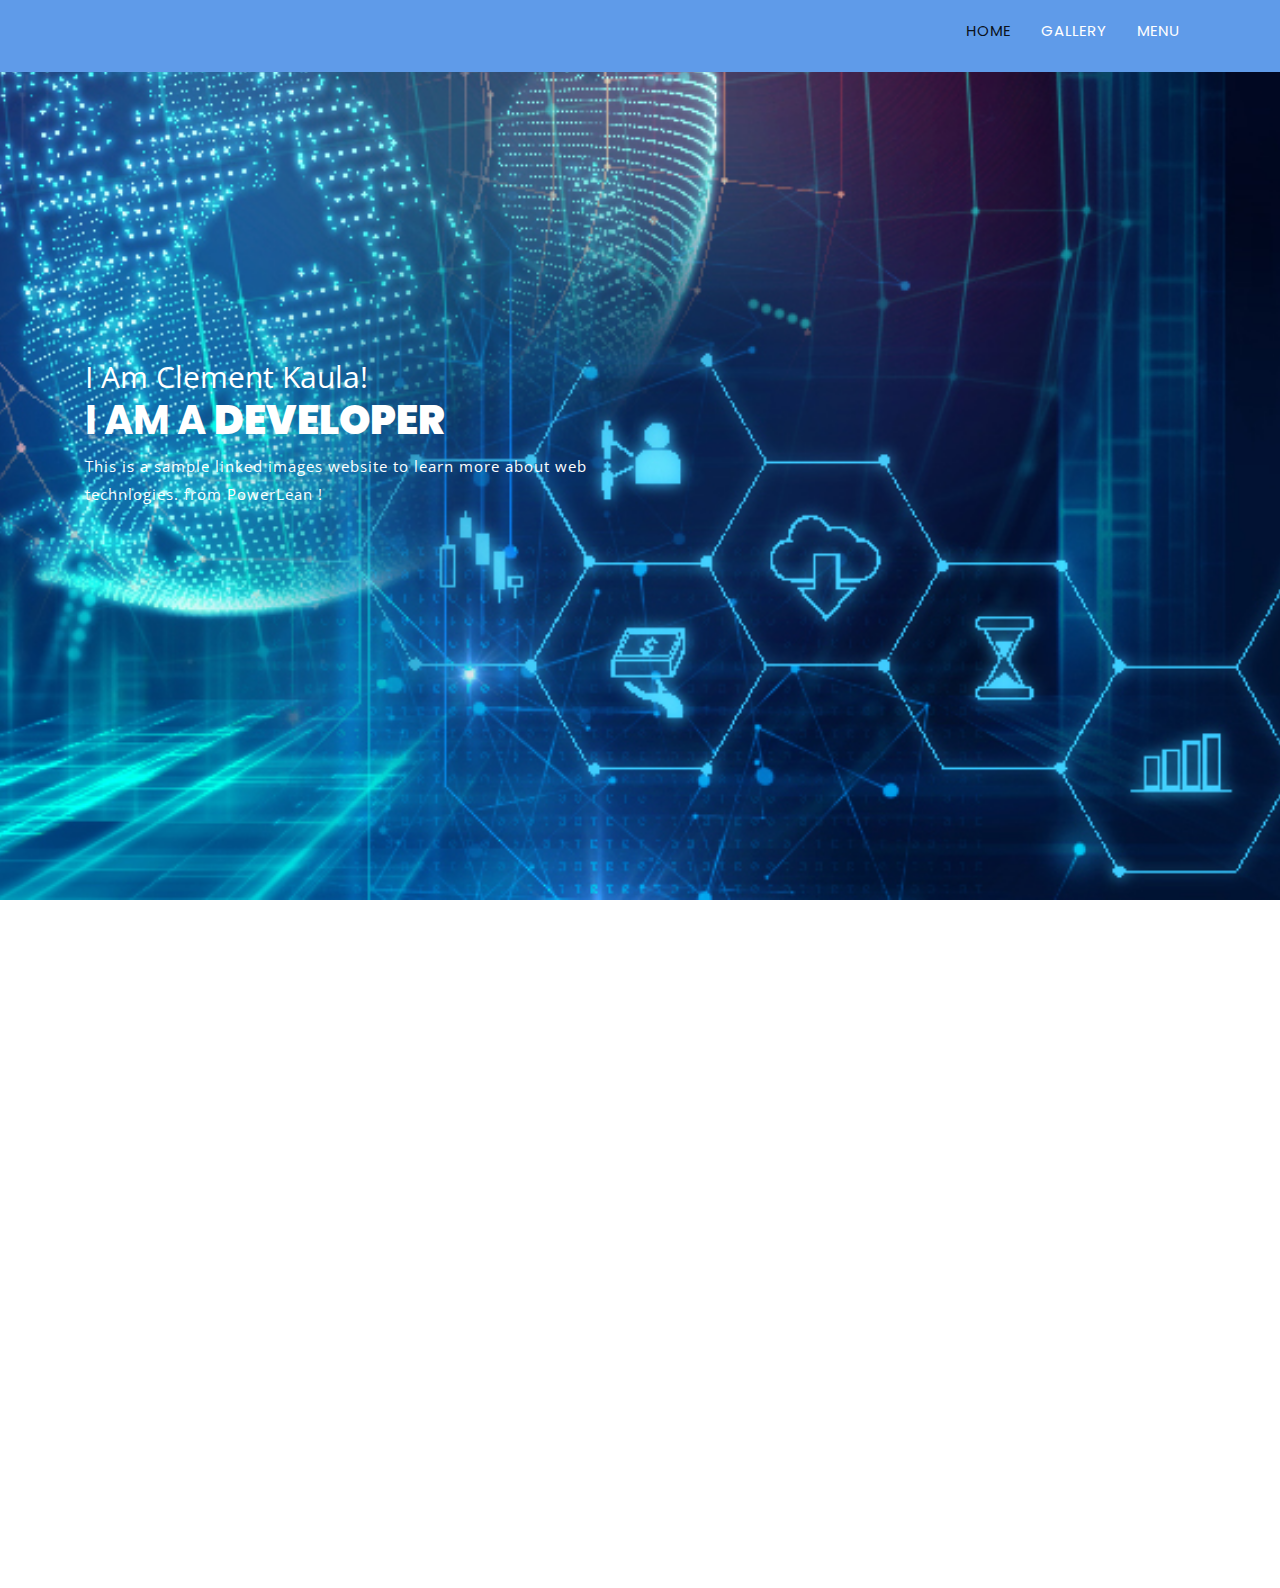
==== commit 7c1e891a: "propper" ====
--- a/index.html
+++ b/index.html
@@ -68,8 +68,8 @@
 				<div class="collapse navbar-collapse" id="navbarSupportedContent">
 					<ul class="navbar-nav ml-auto">
 					  <li class="nav-item"><a class="nav-link active" href="#top">Home<span class="sr-only">(current)</span></a></li>
-					  <!-- <li class="nav-item"><a class="nav-link" href="#gallery">Gallery</a></li>
-					  <li class="nav-item"><a class="nav-link" href="#menu">Menu</a></li> -->
+					  <li class="nav-item"><a class="nav-link" href="#gallery">Gallery</a></li>
+					  <li class="nav-item"><a class="nav-link" href="#menu">Menu</a></li>
 					</ul>
 				</div>		
 			</nav>
@@ -102,7 +102,21 @@
             </div>
         </div>
     </section>
-	
+	<section id="gallery" class="py_80 bg_secondery full_row">
+		<div class="container"> 
+			<div class="row">
+				<div class="col-md-12 col-lg-12">
+					<div class="section_title_1 text-center mx-auto pb_60 wow animated slideInUp">
+	                    <h2 class="title text-uppercase"><span class="line_double mx-auto color_default">Gallery</span>Nature Of the World</h2>
+	                    <span class="sub_title">
+							<img src="/images/images/green-nature-tgy6dtxhgtwubez9.jpg" alt="">
+						</span>
+	                </div>
+				</div>
+			</div>
+			
+		</div>
+	</section>
 	<section id="menu" class="py_80 bg_secondery full_row">
 		<div class="container"> 
 			<div class="row">
@@ -118,6 +132,8 @@
 			
 		</div>
 	</section>
+	
+	
 	<!--	End Skill
 	===================================================-->
 
